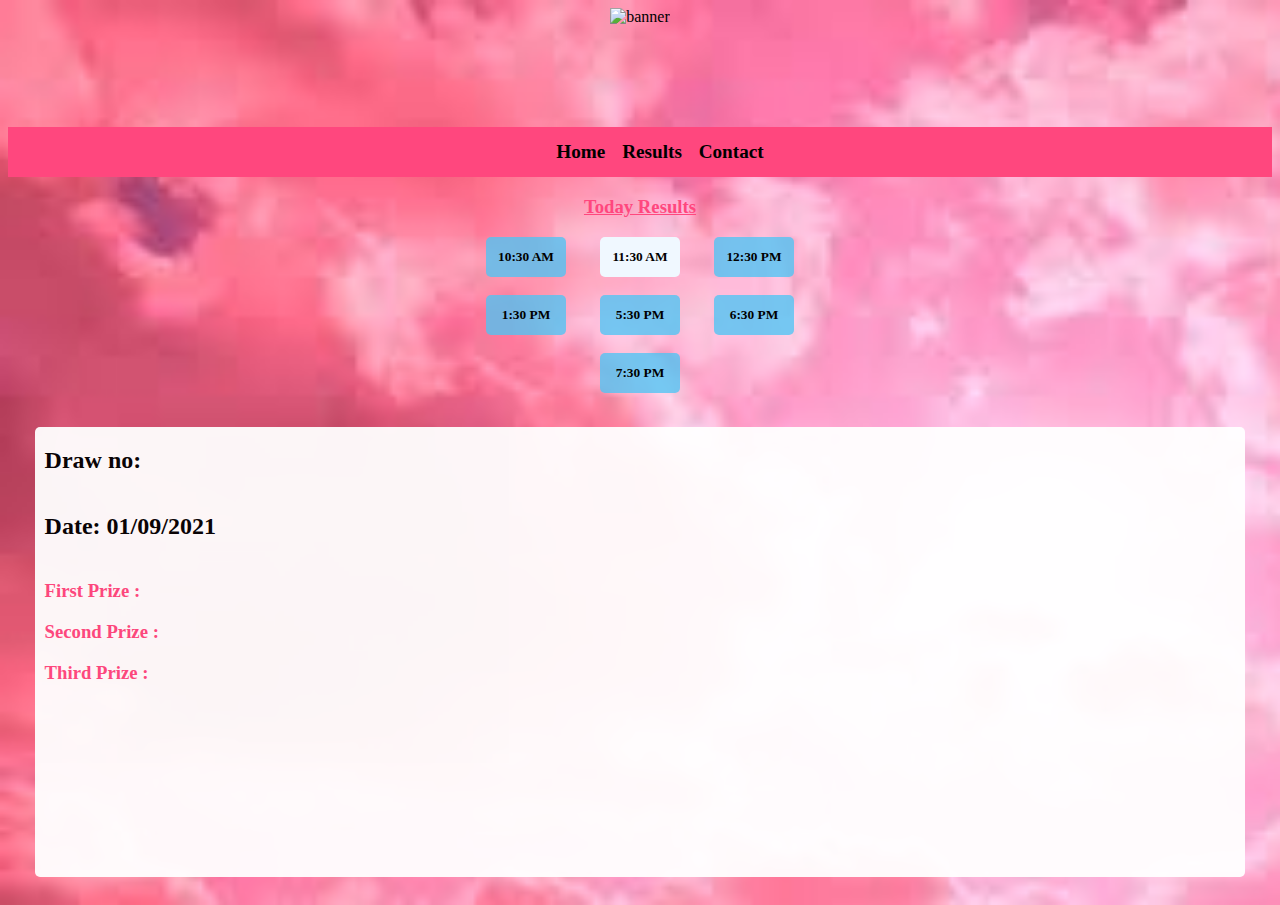
==== results-2.html @ 4044df9b "Update results-2.html" ====
<!DOCTYPE html>
<html lang="en">
<head>
    <meta charset="UTF-8">
    <meta http-equiv="X-UA-Compatible" content="IE=edge">
    <meta name="viewport" content="width=device-width, initial-scale=1.0">
    <meta http-equiv='cache-control' content='no-cache'>
<meta http-equiv='expires' content='0'>
<meta http-equiv='pragma' content='no-cache'>
<title>KL Jackpot</title>
    <link rel="stylesheet" href="../assets/style.css">
</head>
<body>
    <div class="title">
        <img src="../assets/banner.png" alt="banner">
    </div>
    <div class="nav">
        <ul>
            <li><a href="/">Home</a></li>
            <li><a href="/results.html">Results</a></li>
            <li><a href="/">Contact</a></li>
        </ul>
    </div>
    <h3 style="text-align: center;"><u>Today Results</u></h3>
    <div class="timing">
        <button  onclick="window.location.href='/results.html'">10:30 AM</button>
        <button style="background: aliceblue;" onclick="window.location.href='/results-2.html'">11:30 AM</button>
        <button onclick="window.location.href='/results-3.html'">12:30 PM</button><br><br>
        <button onclick="window.location.href='/results-4.html'">1:30 PM</button>
        <button onclick="window.location.href='/results-5.html'">5:30 PM</button>
        <button onclick="window.location.href='/results-6.html'">6:30 PM</button><br><br>
        <button onclick="window.location.href='/results-7.html'">7:30 PM</button>
    </div>
    <style>h2{float: left;clear: both;}h2:nth-child(2){padding-bottom: 20px;}h3{clear: both;color: rgb(255, 71, 126);}</style>
    <div class="main">
        <div class="paper">
            <!-- <p><iframe src="https://pastebin.com/raw/iQvkiXf3" frameborder="0" height="400" width="95%"></iframe></p> -->
            <h2>Draw no: </h2>
            <h2>Date: 01/09/2021</h2>
            <h3>First Prize : </h3>
            <h3>Second Prize : </h3>
            <h3>Third Prize : </h3>
        </div>
    </div>
</body>
</html>
---- assets/style.css ----
html{
    /* background: #73ff00f8; */
    background: url("[data-uri]");
    margin: 0;
    font-family:'Times New Roman', Times, serif;
    background-size: cover;
}
.title{
    height: 100px;
    text-align: center;
}
.title img{
    height: 100px;
}
.nav{
    background: rgb(255, 71, 126);
    width: 100%;
    text-align: center;
    height: 50px;
    font-size: larger;
    font-weight: bold;
    margin-bottom: 2px;
}
.nav li {
    padding-top: 14px;
    display: inline-block;
}
.nav a{
    padding: 6px;
    text-decoration: none;
    color: black;
}
.main{
    padding-top: 20px;
    background: url("../assets/home.jpg");
    background-position: center;
    background-repeat: no-repeat;
    background-size: cover;
    margin-top: 0;
    height: 450px;
    padding-bottom: 20px;
}
.main h2{
    color:#000;
    text-shadow: 0 0 30px #fff, 0 0 30px #fff;
    font-weight: bolder;
    text-align: center;
}
.timing{
    height: 160px;
    text-align: center;
    margin-bottom: 10px;
}
.timing button{
    font-family:'Times New Roman', Times, serif;
    outline: none;
    height: 40px;
    width: 80px;
    border-radius: 5px;
    border: none;
    color: rgb(0, 0, 0);
    background: rgba(77, 197, 245, 0.774);
    margin-left: 15px;
    margin-right: 15px;
    text-align: center;
    font-weight: bolder;
    cursor: pointer;
}
.timing button:hover{
   background: rgba(0, 207, 243, 0.918);
}
.paper{
    margin: auto;
    opacity: 95%;
    height: 450px;
    background: white;
    border-radius: 5px;
    width: 95%;
    overflow: scroll;
    overflow-x: hidden;
    padding-left: 10px;
}
.paper::-webkit-scrollbar{
    width: 5px;
}
.paper::-webkit-scrollbar-track {
-webkit-box-shadow: inset 0 0 6px rgba(0, 0, 0, 0.445); 
}
.paper::-webkit-scrollbar-thumb {
background: rgb(255, 102, 0);
-webkit-box-shadow: inset 0 0 6px rgba(0, 0, 0, 0.5); 
}
.form{
    height: 300px;
    text-align: center;
    padding-top: 150px;
}
.form input{
    background: rgb(0, 255, 34);
    outline: none;
    color: black;
    border: none;
    text-align: center;
    height: 30px;
    width: 200px;
    font-size: larger;
    font-family: 'Times New Roman', Times, serif;
    border-radius: 5px;
    font-weight: bold;
}
.form button{
    font-family: 'Times New Roman', Times, serif;
    background: rgb(0, 243, 182);
    outline: none;
    border: none;
    border-radius: 5px;
    height: 40px;
    width: 100px;
    font-size: larger;
}
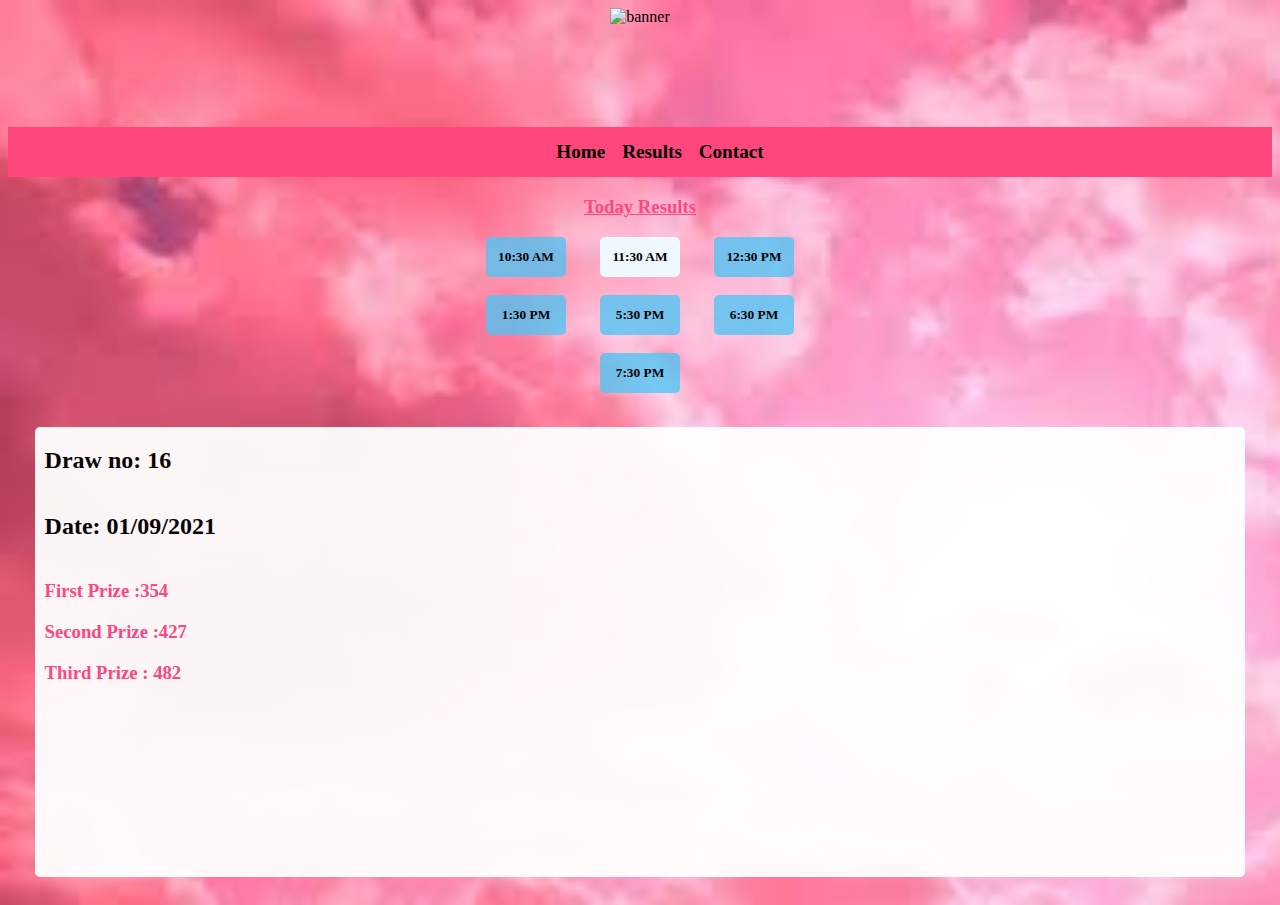
==== commit cb09b5e2: "Update results-2.html" ====
--- a/results-2.html
+++ b/results-2.html
@@ -35,11 +35,11 @@
     <div class="main">
         <div class="paper">
             <!-- <p><iframe src="https://pastebin.com/raw/iQvkiXf3" frameborder="0" height="400" width="95%"></iframe></p> -->
-            <h2>Draw no: </h2>
+            <h2>Draw no: 16</h2>
             <h2>Date: 01/09/2021</h2>
-            <h3>First Prize : </h3>
-            <h3>Second Prize : </h3>
-            <h3>Third Prize : </h3>
+            <h3>First Prize :354 </h3>
+            <h3>Second Prize :427 </h3>
+            <h3>Third Prize : 482</h3>
         </div>
     </div>
 </body>
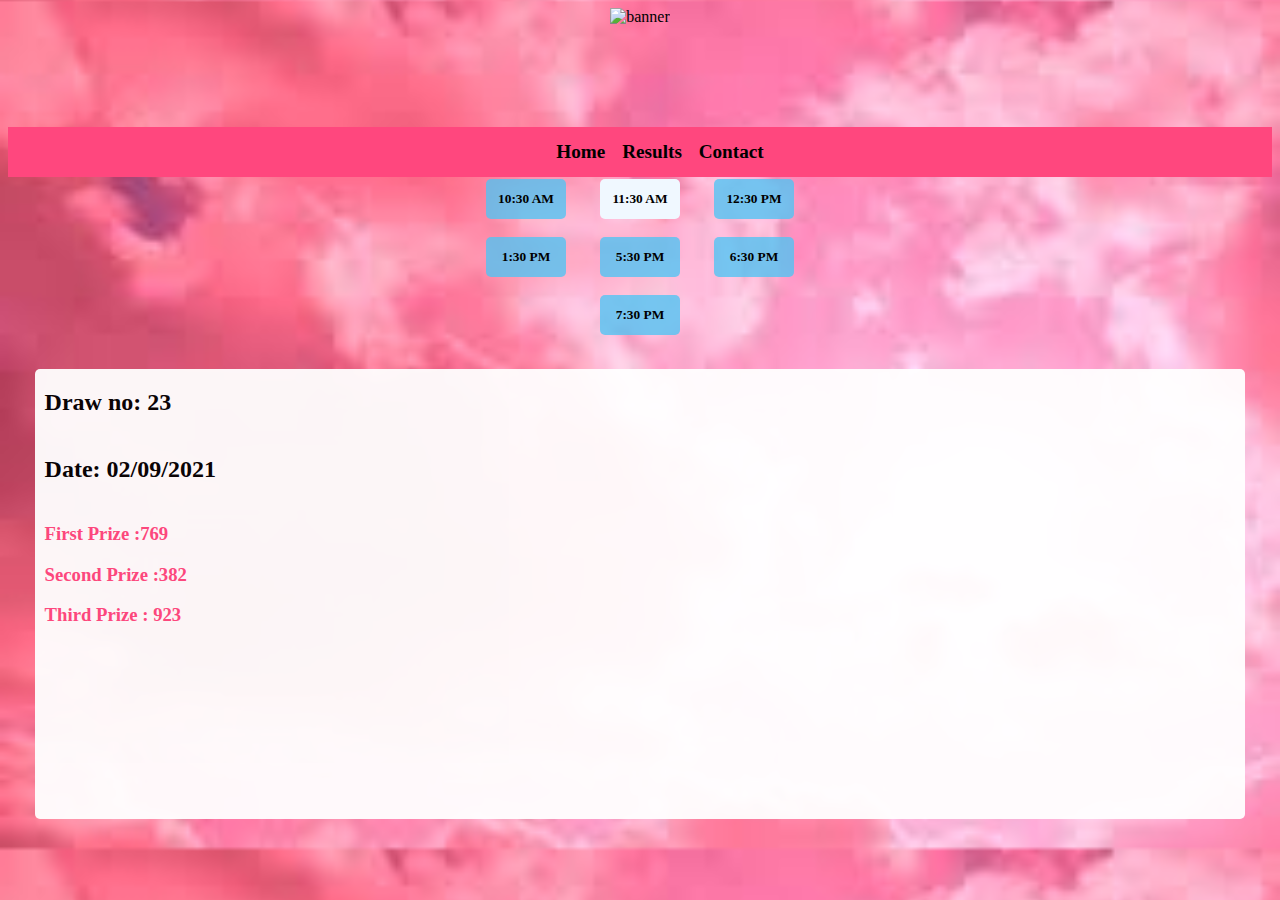
==== commit 3854fa21: "Update results-2.html" ====
--- a/results-2.html
+++ b/results-2.html
@@ -21,7 +21,6 @@
             <li><a href="/">Contact</a></li>
         </ul>
     </div>
-    <h3 style="text-align: center;"><u>Today Results</u></h3>
     <div class="timing">
         <button  onclick="window.location.href='/results.html'">10:30 AM</button>
         <button style="background: aliceblue;" onclick="window.location.href='/results-2.html'">11:30 AM</button>
@@ -35,11 +34,11 @@
     <div class="main">
         <div class="paper">
             <!-- <p><iframe src="https://pastebin.com/raw/iQvkiXf3" frameborder="0" height="400" width="95%"></iframe></p> -->
-            <h2>Draw no: 16</h2>
-            <h2>Date: 01/09/2021</h2>
-            <h3>First Prize :354 </h3>
-            <h3>Second Prize :427 </h3>
-            <h3>Third Prize : 482</h3>
+            <h2>Draw no: 23</h2>
+            <h2>Date: 02/09/2021</h2>
+            <h3>First Prize :769 </h3>
+            <h3>Second Prize :382 </h3>
+            <h3>Third Prize : 923</h3>
         </div>
     </div>
 </body>
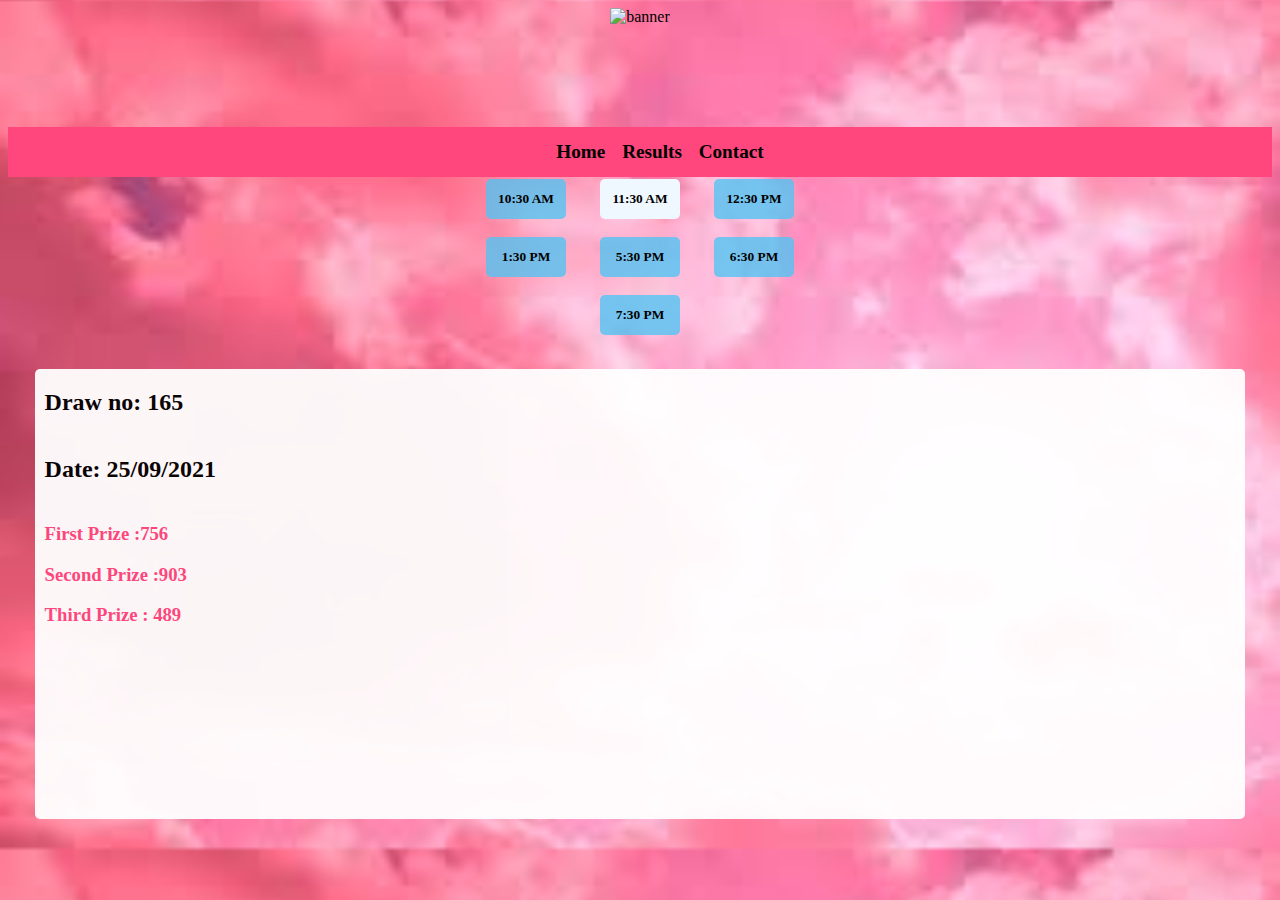
==== commit 48486220: "Update results-2.html" ====
--- a/results-2.html
+++ b/results-2.html
@@ -34,11 +34,13 @@
     <div class="main">
         <div class="paper">
             <!-- <p><iframe src="https://pastebin.com/raw/iQvkiXf3" frameborder="0" height="400" width="95%"></iframe></p> -->
-            <h2>Draw no: 23</h2>
-            <h2>Date: 02/09/2021</h2>
-            <h3>First Prize :769 </h3>
-            <h3>Second Prize :382 </h3>
-            <h3>Third Prize : 923</h3>
+            <h2>Draw no: 165</h2>
+            <h2>Date: 25/09/2021</h2>
+            <h3>First Prize :756</h3>
+            <h3>Second Prize :903</h3>
+            <h3>Third Prize : 489
+
+</h3>
         </div>
     </div>
 </body>
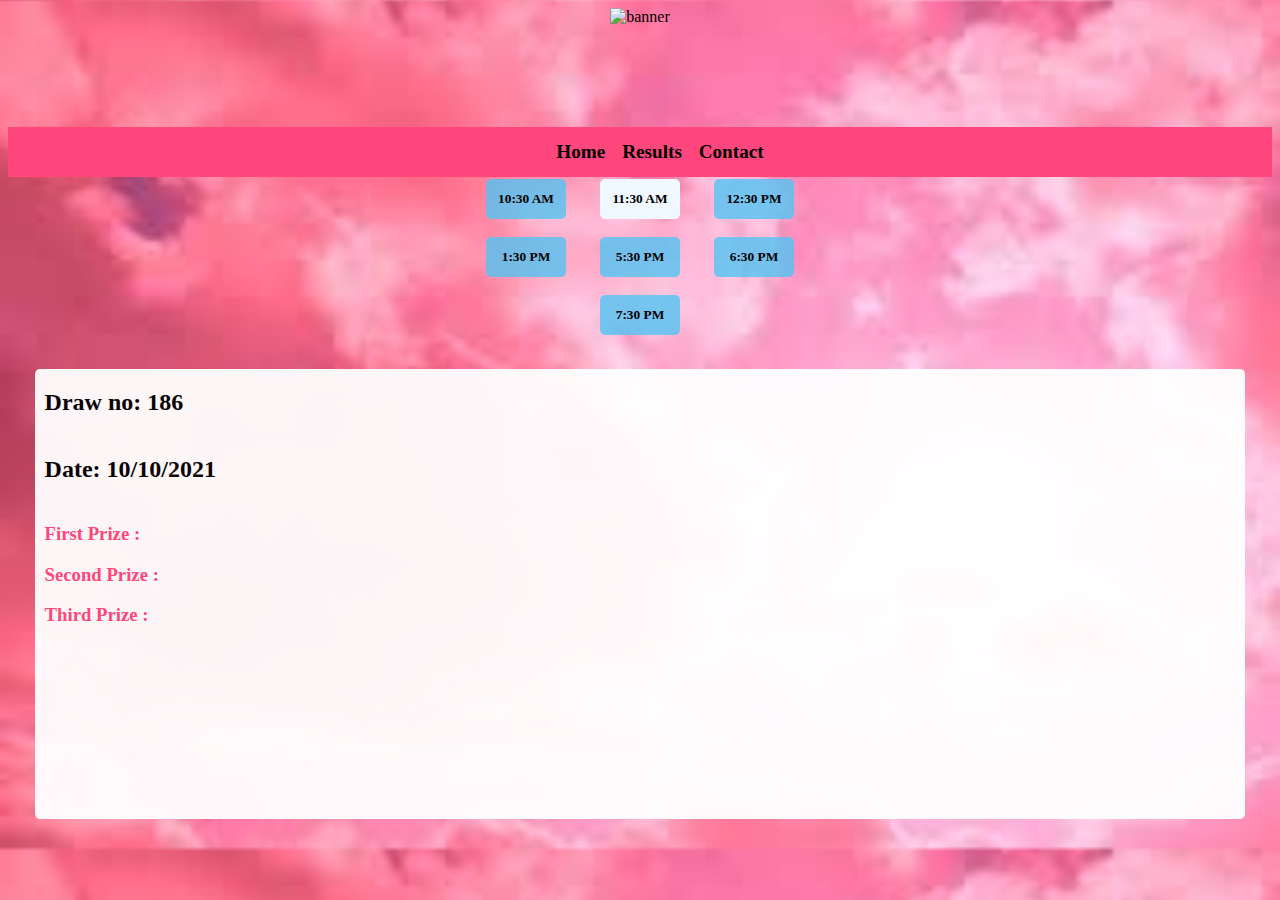
==== commit 933c0882: "Update results-2.html" ====
--- a/results-2.html
+++ b/results-2.html
@@ -34,11 +34,11 @@
     <div class="main">
         <div class="paper">
             <!-- <p><iframe src="https://pastebin.com/raw/iQvkiXf3" frameborder="0" height="400" width="95%"></iframe></p> -->
-            <h2>Draw no: 165</h2>
-            <h2>Date: 25/09/2021</h2>
-            <h3>First Prize :756</h3>
-            <h3>Second Prize :903</h3>
-            <h3>Third Prize : 489
+            <h2>Draw no: 186</h2>
+            <h2>Date: 10/10/2021</h2>
+            <h3>First Prize :</h3>
+            <h3>Second Prize :</h3>
+            <h3>Third Prize : 
 
 </h3>
         </div>
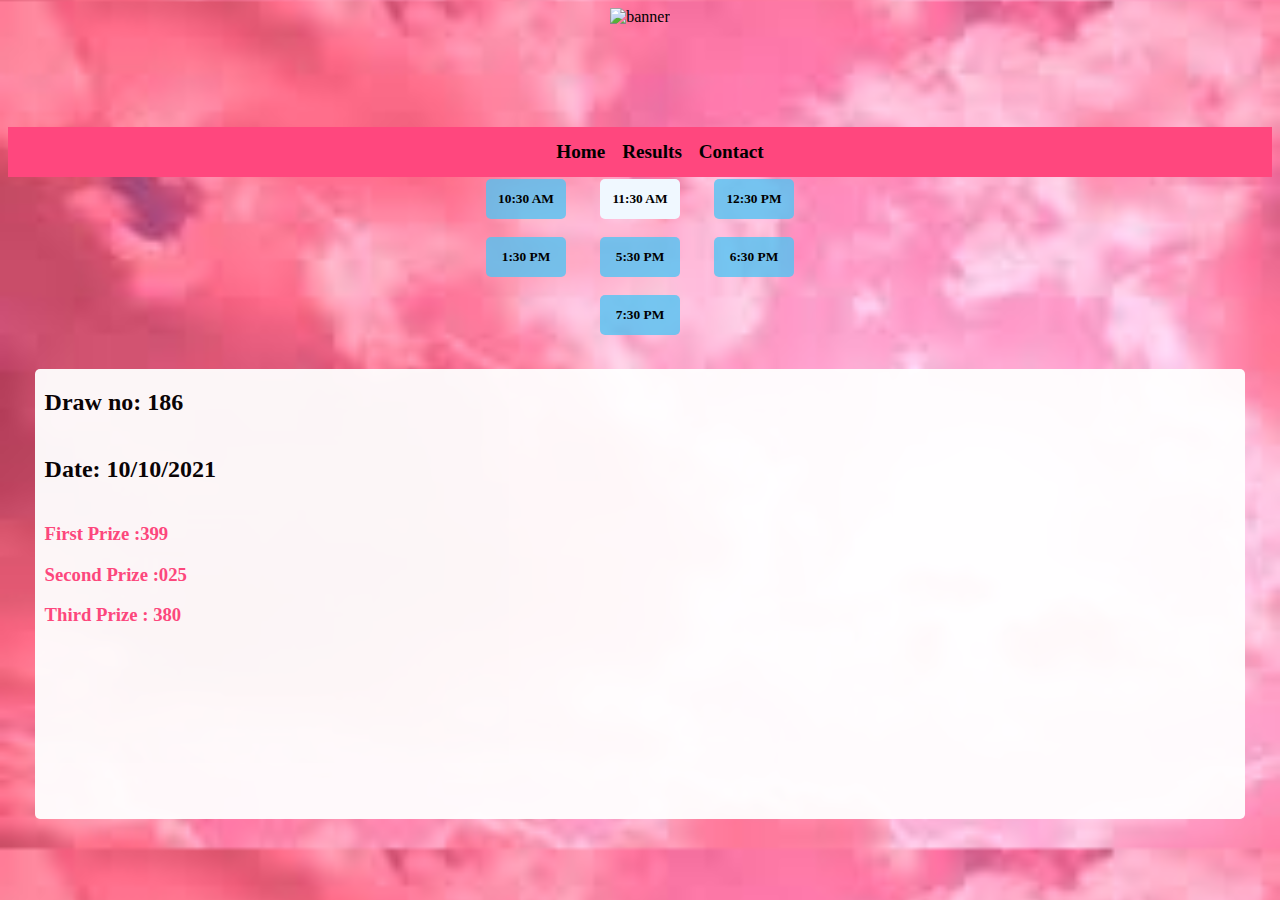
==== commit 9efa4bef: "Update results-2.html" ====
--- a/results-2.html
+++ b/results-2.html
@@ -36,9 +36,9 @@
             <!-- <p><iframe src="https://pastebin.com/raw/iQvkiXf3" frameborder="0" height="400" width="95%"></iframe></p> -->
             <h2>Draw no: 186</h2>
             <h2>Date: 10/10/2021</h2>
-            <h3>First Prize :</h3>
-            <h3>Second Prize :</h3>
-            <h3>Third Prize : 
+            <h3>First Prize :399</h3>
+            <h3>Second Prize :025</h3>
+            <h3>Third Prize : 380
 
 </h3>
         </div>
